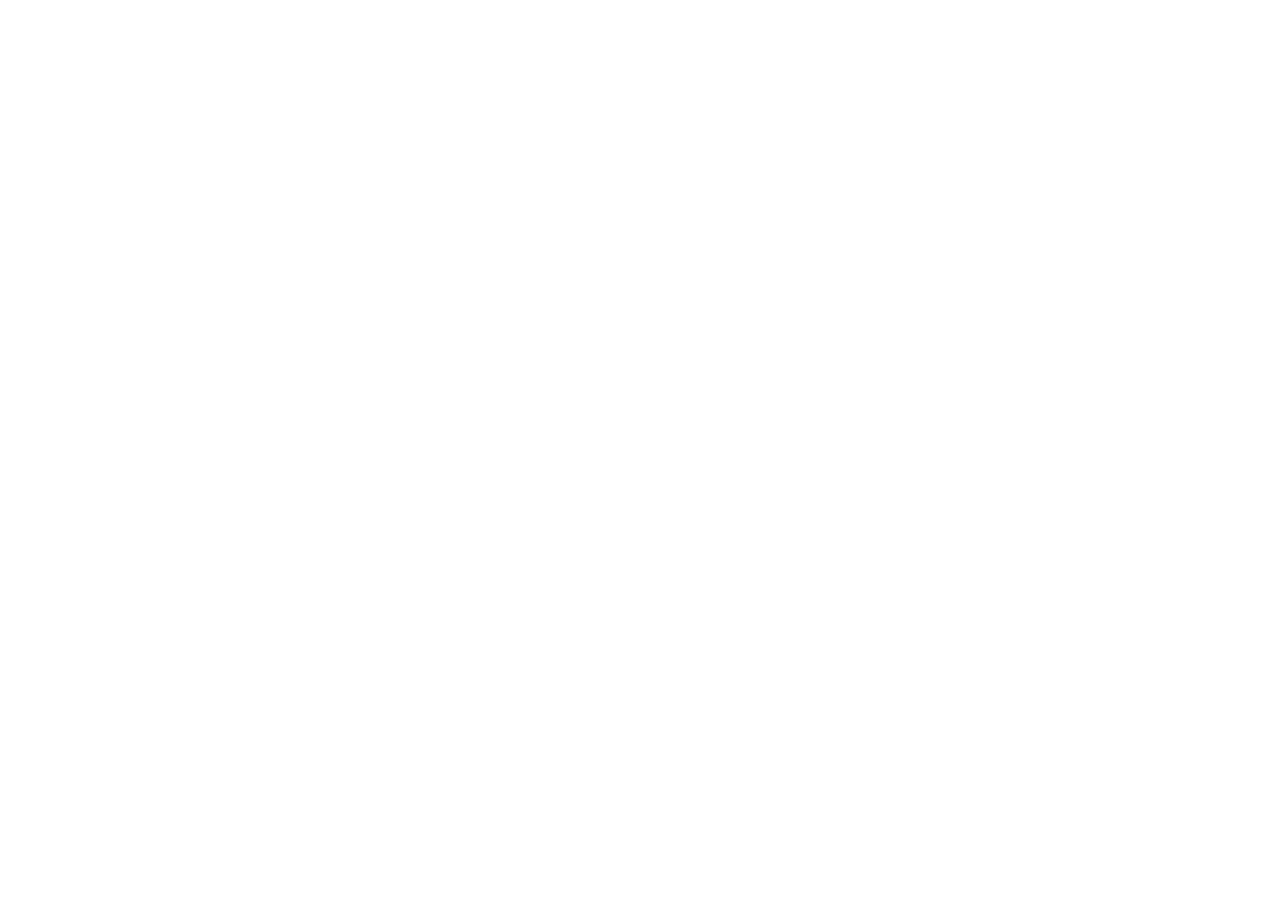
==== contacto.html @ ded731e4 "primera parte" ====
<!DOCTYPE html>
<html lang="en">
<head>
    <meta charset="UTF-8">
    <meta http-equiv="X-UA-Compatible" content="IE=edge">
    <meta name="viewport" content="width=device-width, initial-scale=1.0">
    <title>Contacto | Gloripop</title>
</head>
<body>
    
</body>
</html>
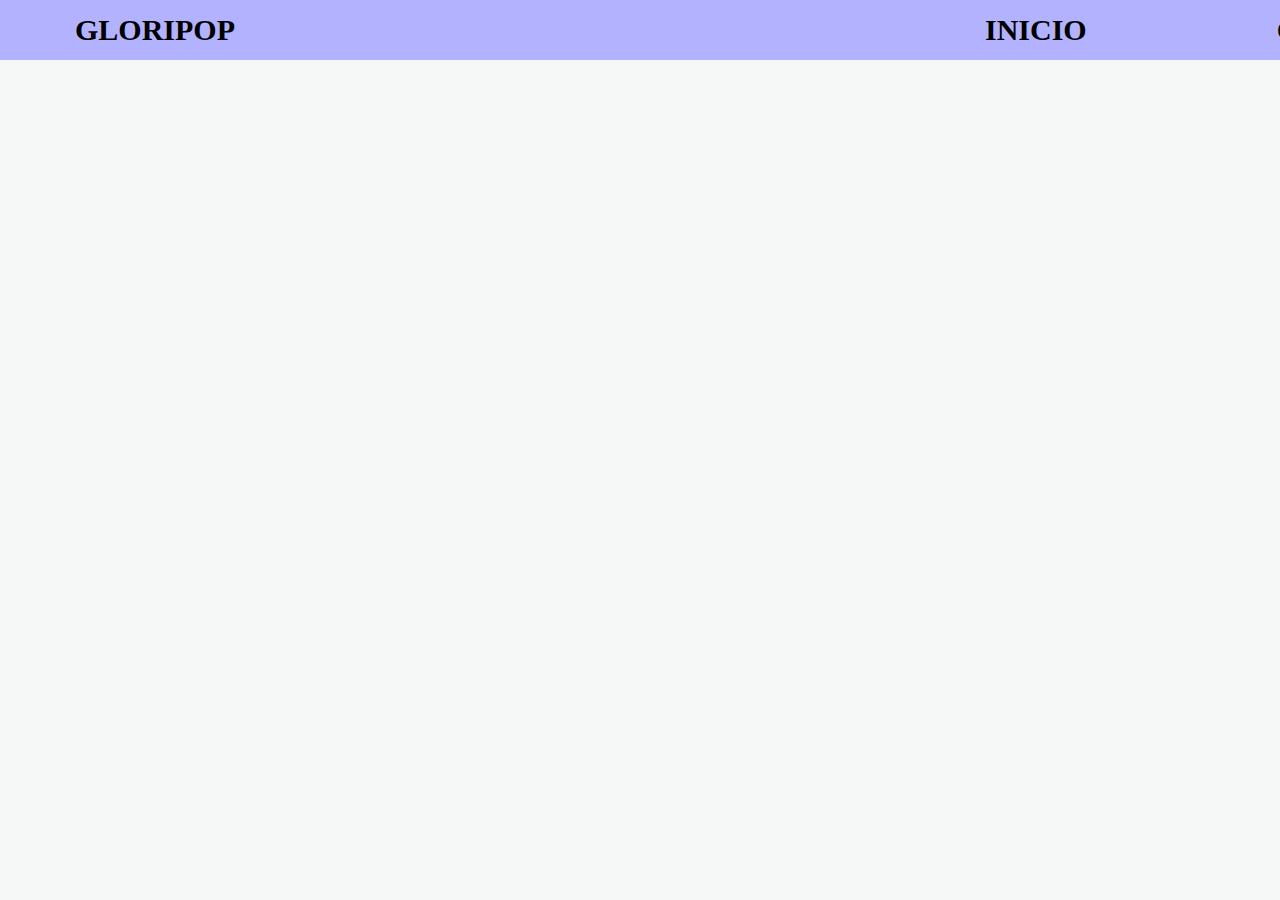
==== commit 86a476e9: "intermedio" ====
--- a/contacto.html
+++ b/contacto.html
@@ -5,8 +5,25 @@
     <meta http-equiv="X-UA-Compatible" content="IE=edge">
     <meta name="viewport" content="width=device-width, initial-scale=1.0">
     <title>Contacto | Gloripop</title>
+    <link rel="stylesheet" href="./css/style.css">
 </head>
 <body>
     
+    <nav>
+
+        <a href="index.html">
+            <h1 class="name">Gloripop</h1>
+        </a>
+        
+        <a href="index.html">
+            <h2 class="inicio">Inicio</h2>
+        </a>
+        
+        <a href="contacto.html">
+            <h2 class="contacto">Contacto</h2>
+        </a>
+
+    </nav>
+
 </body>
 </html>--- a/css/style.css
+++ b/css/style.css
@@ -0,0 +1,167 @@
+/* GLOBALES */
+
+*{
+    margin: 0;
+    padding: 0;
+    box-sizing: border-box;
+}
+*::before, *::after{
+    box-sizing: inherit;
+    margin: 0;
+    padding: 0;
+}
+
+@import url('https://fonts.googleapis.com/css2?family=Sigmar+One&display=swap');
+@import url('https://fonts.googleapis.com/css2?family=Scope+One&display=swap');
+
+:root {
+    --bg-nav: #B2B2FF;
+    --bg-section: #EFE9FA;
+    --bg-container: #CBE7E7;
+    --bg-body: #F6F7F7;
+    --letra-name: 'Sigmar One', cursive;
+    --color-text: black;
+    --color-img: #F3F6F4;
+}
+
+/* NAVEGACIÓN */
+
+nav {
+    display: flex;
+    align-items: center;
+    height: 60px;
+    width: 100%;
+    background-color: var(--bg-nav);
+    z-index: 1;
+}
+
+.name , .inicio , .contacto {
+    font-family: var(--letra-name);
+    color: var(--color-text);
+    font-weight: 800;
+    font-size: 30px;
+    text-transform: uppercase;
+}
+
+.name:hover {
+    color: white;
+}
+.inicio:hover {
+    color: white;
+    background-color: #B2B2FF;
+    
+}
+.contacto:hover {
+    color: white;
+    background-color: #B2B2FF;
+    
+} 
+
+.name {
+    margin-left: 75px;
+}
+.inicio {
+margin-left: 750px;
+}
+.contacto {
+    margin-left: 190px;
+}
+
+a {
+    text-decoration: none;
+}
+
+/* SECCIÓN */
+
+body {
+    background-color: var(--bg-body);
+}
+
+.container {
+    display: flex;
+    justify-content: center;
+    height: 80%;
+    width: 100%;
+}
+
+.box {
+    height: 85vh;
+    width: 90%;
+    background-color: var(--bg-section);
+    border-radius: 0px 0 10px 10px;
+    -webkit-box-shadow: 0px 5px 12px 3px rgb(130 125 130 / 49%);
+    -moz-box-shadow: 0px 5px 12px 3px rgba(130,125,130,0.49);
+    box-shadow: 0px 5px 12px 3px rgb(130 125 130 / 49%);
+}
+
+/* CONTENEDORES */
+
+.box-1 {
+    display: flex;
+    flex-direction: column;
+    height: 40%;
+    width: 90%;
+    background-color: var(--bg-container);
+    margin: 35px 65px;
+    border-radius: 10px;
+    -webkit-box-shadow: 0px 5px 12px 3px rgb(130 125 130 / 49%);
+    -moz-box-shadow: 0px 5px 12px 3px rgba(130,125,130,0.49);
+    box-shadow: 0px 5px 12px 3px rgb(130 125 130 / 49%);
+    background-color: var(--bg-container);
+}
+.box-2 {
+    height: 40%;
+    width: 90%;
+    background-color: var(--bg-container);
+    margin: 50px 65px;
+    border-radius: 10px;
+    -webkit-box-shadow: 0px 5px 12px 3px rgb(130 125 130 / 49%);
+    -moz-box-shadow: 0px 5px 12px 3px rgba(130,125,130,0.49);
+    box-shadow: 0px 5px 12px 3px rgb(130 125 130 / 49%);
+    background-color: var(--bg-container);
+}
+
+/* IMAGENES CONTENT 1 */
+
+.box img {
+    height: 170px;
+    width: 170px;
+    background-color: var(--color-img);
+    border-radius: 5px;
+    padding: 10px;
+}
+
+.box-1 h2 {
+    text-align: center;
+    font-family: var(--letra-name);
+    text-transform: uppercase;
+}
+
+.img-div {
+    display: flex;
+    justify-content: space-evenly;
+    padding: 10px;
+}
+
+.box img:hover {
+    border-radius: 5px;
+    -webkit-box-shadow: -3px 2px 31px -6px rgba(0,0,0,0.76);
+    -moz-box-shadow: -3px 2px 31px -6px rgba(0,0,0,0.76);
+    box-shadow: -3px 2px 31px -6px rgba(0,0,0,0.76);
+    transition: .6s;
+}
+
+
+/* FOOTER */
+
+footer {
+    display: flex;
+    justify-content: center;
+    align-items: center;
+    height: 50px;
+    width: 100%;
+    font-family: 'Scope One', serif;
+    font-weight: 400;
+    font-size: 30px;
+    text-transform: uppercase;
+}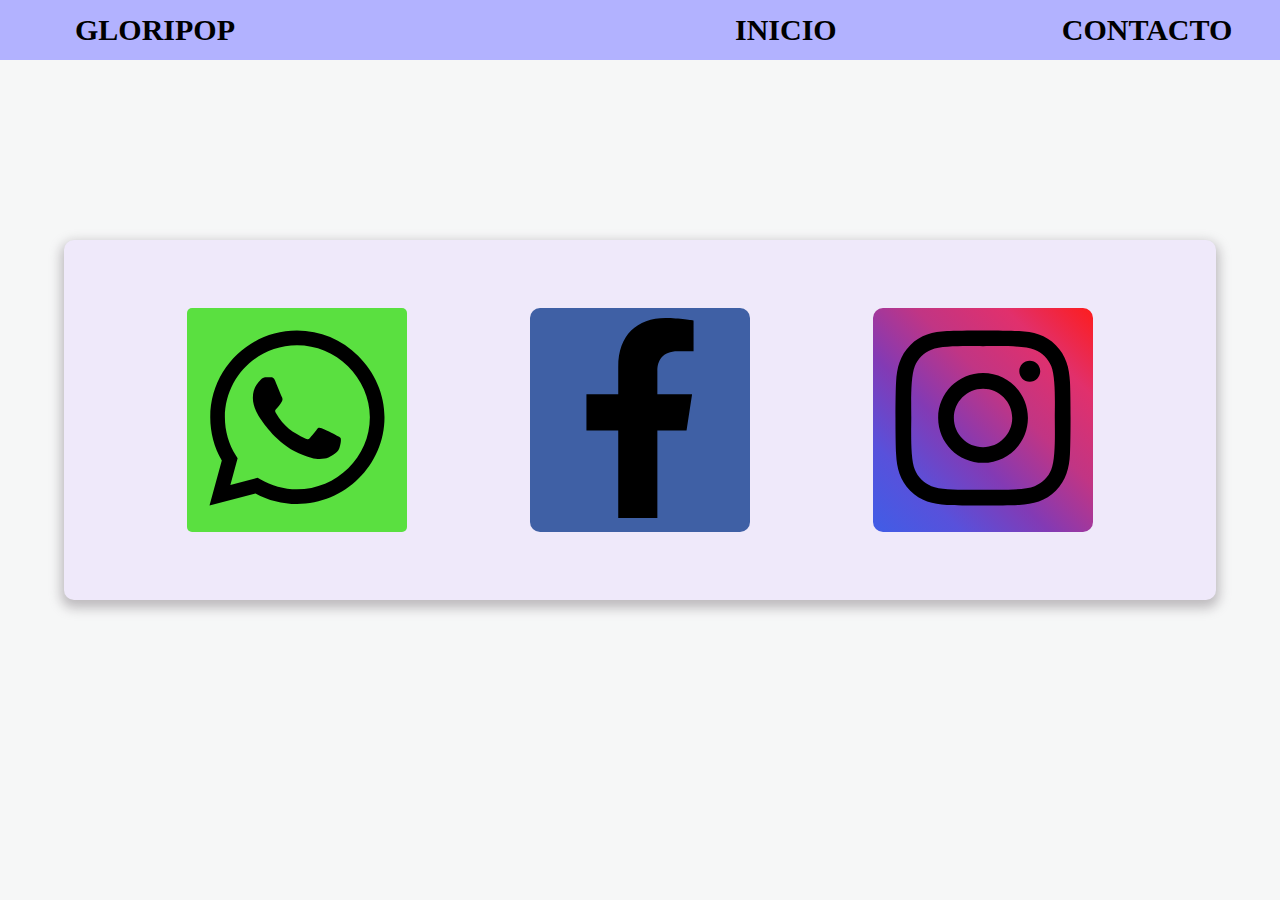
==== commit 4e42bfdd: "mobile" ====
--- a/contacto.html
+++ b/contacto.html
@@ -7,7 +7,7 @@
     <title>Contacto | Gloripop</title>
     <link rel="stylesheet" href="./css/style.css">
 </head>
-<body>
+<body class="body-contact">
     
     <nav>
 
@@ -24,6 +24,32 @@
         </a>
 
     </nav>
+    <section class="container-1">
+            <div class="redes">
+                <div class="redes-1 whats">
 
+                    <a href="https://api.whatsapp.com/send/?phone=529821045615&text=Hola+Gloripop%2C+quiero+información+de+tu+catalogo,+podrias+enviarmelo?&">
+                        <img src="./images/whatsapp-brands.svg" alt="">
+                    </a>
+
+                </div>
+
+                <div class="redes-1 face">
+
+                    <a href="https://www.facebook.com/Gloriaflores0443">
+                        <img src="./images/facebook-f-brands.svg" alt="">
+                    </a>
+
+                </div>
+
+                <div class="redes-1 insta">
+
+                    <a href="https://www.instagram.com/gloripop_0443/?fbclid=IwAR3HniWg4c-aX_QySIdHviYrUR38lhzOsjdSbPTlmtukb2MjGwnM964Dt4g">
+                        <img src="./images/instagram-brands.svg" alt="">
+                    </a>
+
+                </div>
+            </div>
+        </section>
 </body>
 </html>--- a/css/style.css
+++ b/css/style.css
@@ -64,7 +64,21 @@
 margin-left: 750px;
 }
 .contacto {
-    margin-left: 190px;
+    margin-left: 26vh;
+}
+
+@media (max-width: 1280px){
+    .name {
+        margin-left: 75px;
+    }
+    .inicio {
+    margin-left: 500px;
+    }
+    .contacto {
+        margin-left: 25vh;
+    }
+
+
 }
 
 a {
@@ -126,12 +140,16 @@
 .box img {
     height: 170px;
     width: 170px;
-    background-color: var(--color-img);
     border-radius: 5px;
-    padding: 10px;
 }
 
 .box-1 h2 {
+    text-align: center;
+    font-family: var(--letra-name);
+    text-transform: uppercase;
+}
+
+.box-2 h2 {
     text-align: center;
     font-family: var(--letra-name);
     text-transform: uppercase;
@@ -164,4 +182,120 @@
     font-weight: 400;
     font-size: 30px;
     text-transform: uppercase;
+}
+
+/* CONTACTO */
+
+.container-1 {
+    display: flex;
+    justify-content: center;
+    background-color: var(--bg-body);
+    height: 100%;
+    width: 100%;
+}
+
+.redes {
+    display: flex;
+    justify-content: space-evenly;
+    align-items: center;
+    background-color: var(--bg-section);
+    height: 40vh;
+    width: 90%;
+    margin-top: 180px;
+    border-radius: 10px;
+    -webkit-box-shadow: 0px 5px 12px 3px rgb(130 125 130 / 49%);
+    -moz-box-shadow: 0px 5px 12px 3px rgba(130,125,130,0.49);
+    box-shadow: 0px 5px 12px 3px rgb(130 125 130 / 49%);
+}
+
+.redes-1 img {
+    height: 200px;
+    width: 200px;
+}
+
+.whats {
+    background-color: #5ae040;
+    border-radius: 10px;
+    padding: 10px;
+    border-radius: 5px;
+}
+.whats:hover {
+    -webkit-box-shadow: -3px 2px 31px -6px rgba(0,0,0,0.76);
+    -moz-box-shadow: -3px 2px 31px -6px rgba(0,0,0,0.76);
+    box-shadow: -3px 2px 31px -6px rgba(0,0,0,0.76);
+    transition: .6s;
+}
+.face {
+    background-color: #3F60A5;
+    border-radius: 10px;
+    padding: 10px;
+}
+.face:hover {
+    -webkit-box-shadow: -3px 2px 31px -6px rgba(0,0,0,0.76);
+    -moz-box-shadow: -3px 2px 31px -6px rgba(0,0,0,0.76);
+    box-shadow: -3px 2px 31px -6px rgba(0,0,0,0.76);
+    transition: .6s;
+}
+.insta {
+    background:linear-gradient(45deg, #405de6, #5851db, #833ab4, #c13584, #e1306c, #fd1d1d);
+    border-radius: 10px;
+    padding: 10px;
+}
+.insta:hover {
+    -webkit-box-shadow: -3px 2px 31px -6px rgba(0,0,0,0.76);
+    -moz-box-shadow: -3px 2px 31px -6px rgba(0,0,0,0.76);
+    box-shadow: -3px 2px 31px -6px rgba(0,0,0,0.76);
+    transition: .6s;
+}
+
+
+
+@media (max-width: 835px){
+
+nav {
+    height: 60px;
+    width: 100%;
+}
+
+.name {
+    margin-left: 25px;
+}
+
+.contacto {
+    margin-left: 50px;
+}
+
+.box img {
+    height: 300px;
+    width: 300px;
+    margin: 0 0 25px 0;
+    padding: 10px;
+}
+.inicio {
+    display: none;
+}
+.img-div {
+    flex-direction: column;
+}
+.box {
+    flex-direction: column;
+    height: auto;
+    width: auto;
+}
+.box-1, .box-2 {
+    height: auto;
+    width: auto;
+}
+
+.redes {
+    flex-direction: column;
+    height: 90%;
+    width: 80%;
+    margin-top: 50px;
+    margin-bottom: 50px;
+}
+
+.redes-1 {
+    margin: 25px;
+}
 }